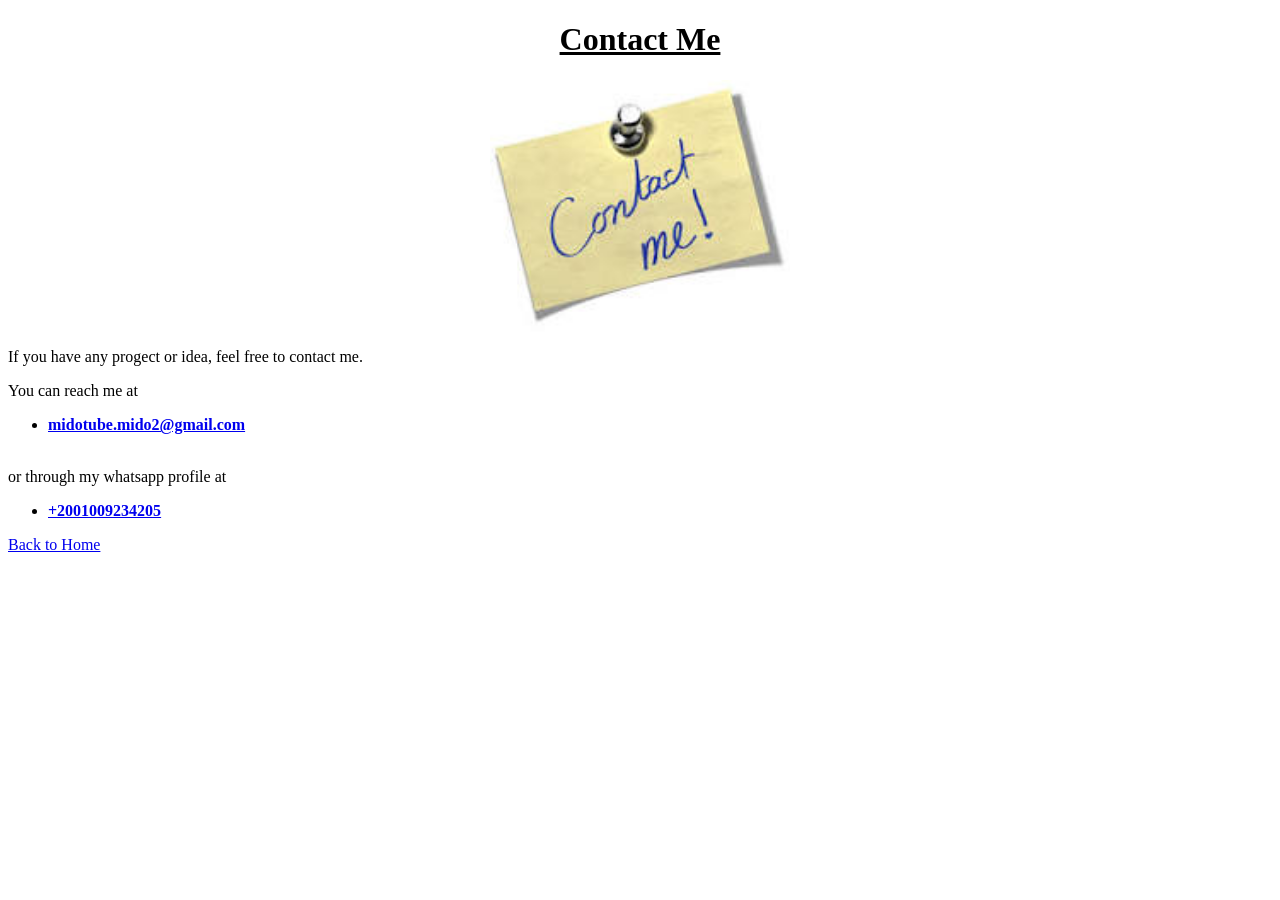
==== contact.html @ cb166a13 "add contact page" ====
<!DOCTYPE html>
<html lang="en">
<head>
    <meta charset="UTF-8">
    <meta name="viewport" content="width=device-width, initial-scale=1.0">
    <title>Contact Me</title>
</head>
<body>
    <h1 style="text-align: center;">
        <ins>
           Contact Me 
        </ins>
    </h1>
    <img src="[data-uri]" alt="CONTACT ME" title="CONTACT ME" style="display: block; margin: 0 auto; width: 300px; height: auto;">
    <p>
       
            If you have any progect or idea, feel free to contact me.
    </p>
    You can reach me at 
    <br>
    <strong>
        <ul>
            <li>
                 <a href="mailto:midotube.mido2@gmail.com">midotube.mido2@gmail.com</a>
            </li>
        </ul>
    </strong> 
    <br>
    or through my whatsapp profile at 
    <br>
    <strong>
        <ul>
            <li>
                <a href="https://wa.me/2001009234205">+2001009234205</a>
            </li>
        </ul>
    </strong>

    </p>
    <a href="index.html">Back to Home</a>
</body>
</html>
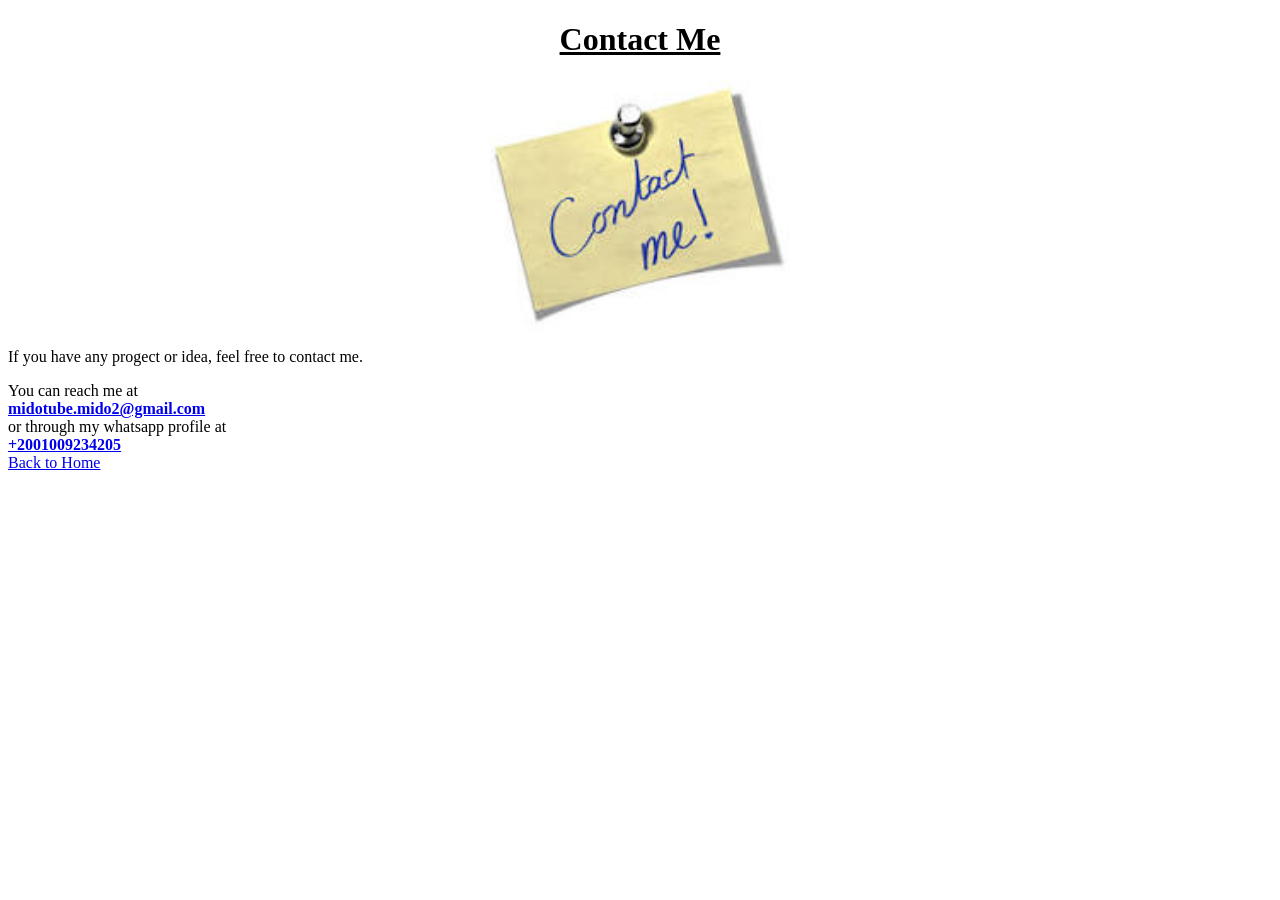
==== commit 768d9294: "correct mistakes" ====
--- a/contact.html
+++ b/contact.html
@@ -19,24 +19,16 @@
     You can reach me at 
     <br>
     <strong>
-        <ul>
-            <li>
                  <a href="mailto:midotube.mido2@gmail.com">midotube.mido2@gmail.com</a>
-            </li>
-        </ul>
     </strong> 
     <br>
     or through my whatsapp profile at 
     <br>
-    <strong>
-        <ul>
-            <li>
-                <a href="https://wa.me/2001009234205">+2001009234205</a>
-            </li>
-        </ul>
+    <strong>        
+                <a href="https://wa.me/2001009234205">+2001009234205</a>   
     </strong>
 
-    </p>
+    <br>
     <a href="index.html">Back to Home</a>
 </body>
 </html>
